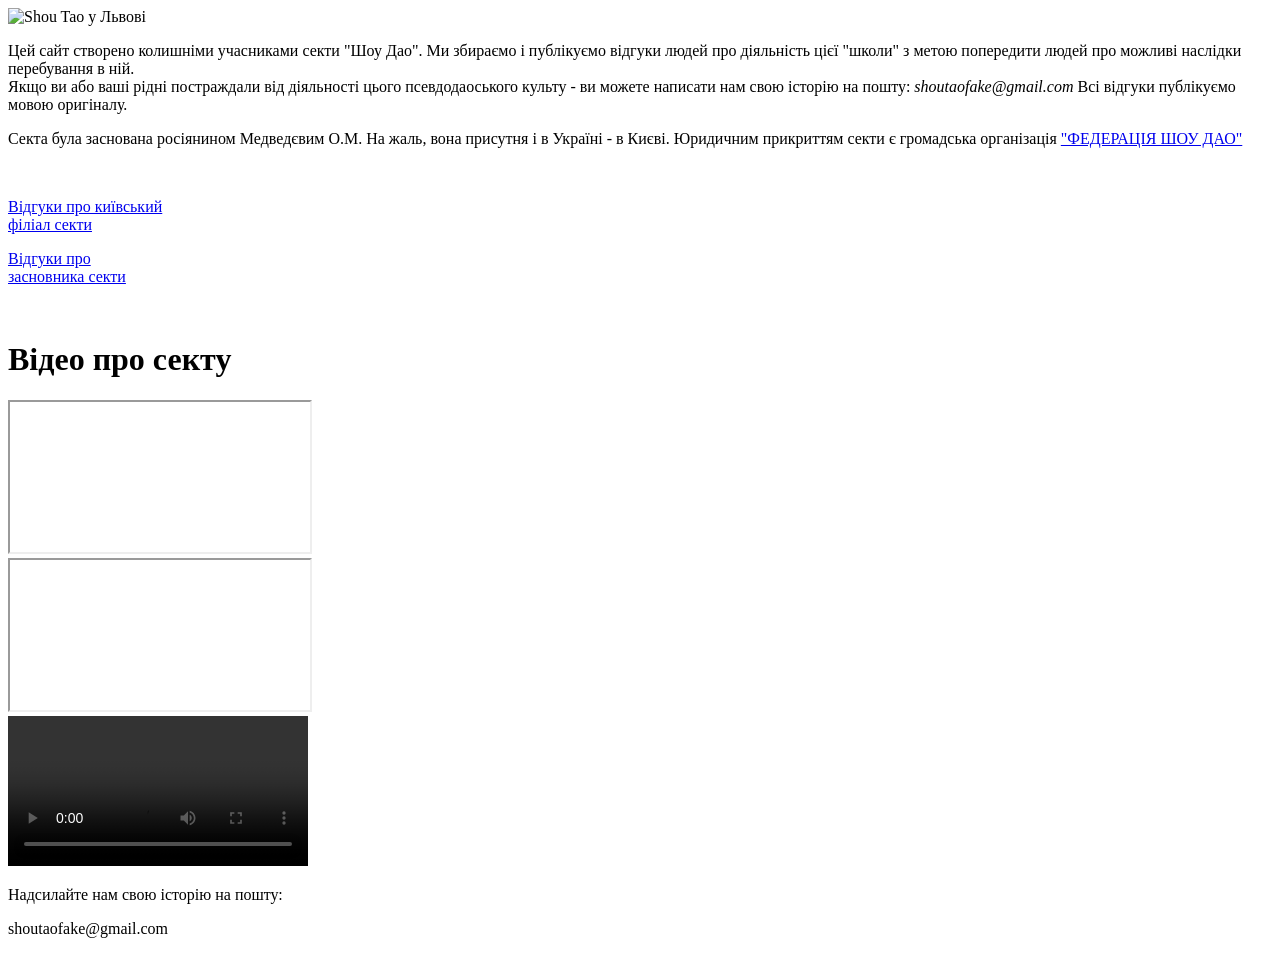
==== index.html @ b6acdb6d "Analitycs script added" ====
<!DOCTYPE html>
<html lang="en">
<head>
    <script async src="https://www.googletagmanager.com/gtm.js?id=GTM-M6TJBGRX"></script>
    <script>
        window.dataLayer = window.dataLayer || [];
        function gtag(){dataLayer.push(arguments);}
        gtag('js', new Date());
    </script>
    <meta charset="UTF-8">
    <meta name="viewport" content="width=device-width, initial-scale=1.0">
    <title>Секта "Шоу Дао"</title>
    <meta name="description"
          content="Секта Шоу Дао">
    <meta property="og:image" content="resources/images/logo.png">
    <link rel="stylesheet" href="resources/css/index.css">
    <link rel="icon" type="image/png" href="favicon.ico">

    <script src="resources/js/bodyVisible.js"></script>
    <noscript>
        <style>.body_hide {
            opacity: 1 !important;
        }</style>
    </noscript>
</head>
<body class="body_hide">
<div class="main">
    <div class="mainBlocks">
        <div class="centerBlock">
            <img class="imageMainPage" src="resources/images/logo.png" alt="Shou Tao у Львові">
            <p class="mainText">Цей сайт створено колишніми учасниками секти "Шоу Дао". Ми збираємо і публікуємо відгуки
                людей про діяльність цієї "школи" з метою попередити людей про можливі наслідки перебування в ній.
                <br>
                Якщо ви або ваші рідні постраждали від діяльності цього псевдодаоського культу - ви можете написати нам
                свою історію на пошту: <i>shoutaofake@gmail.com</i> Всі відгуки публікуємо мовою оригіналу.</p>
            <p class="mainText">Секта була заснована росіянином Медведєвим О.М. На жаль, вона присутня і в Україні -
                в Києві. Юридичним прикриттям секти є громадська організація
                <a href="https://youcontrol.com.ua/catalog/company_details/26388295/">"ФЕДЕРАЦІЯ ШОУ ДАО"</a>
            </p>
            <br>
            <div class="buttonContainer">
                <p class="mainText"><a href="kyivBranch.html" class="detailsButton">Відгуки про київський <br> філіал
                    секти</a></p>
                <p class="mainText"><a href="mainBranch.html" class="detailsButton">Відгуки про<br> засновника секти</a>
                </p>
            </div>
            <br>
            <h1>Відео про секту</h1>
            <div class="videoContainer">
                <iframe
                        src="https://www.youtube.com/embed/m5xCHRYlCHY"
                        title="YouTube video"
                        allowfullscreen>
                </iframe>
            </div>
            <div class="videoContainer">
                <iframe
                        src="https://www.youtube.com/embed/iB5fvdBCmRU"
                        title="YouTube video"
                        allowfullscreen>
                </iframe>
            </div>
            <video controls>
                <source src="resources/video/Skromnist.mp4" type="video/mp4">
                Ваш браузер не підтримує відтворення відео.
            </video>
        </div>
    </div>
</div>
<footer>
    <p>Надсилайте нам свою історію на пошту:</p>
    <p>shoutaofake@gmail.com</p>
</footer>
</body>
</html>
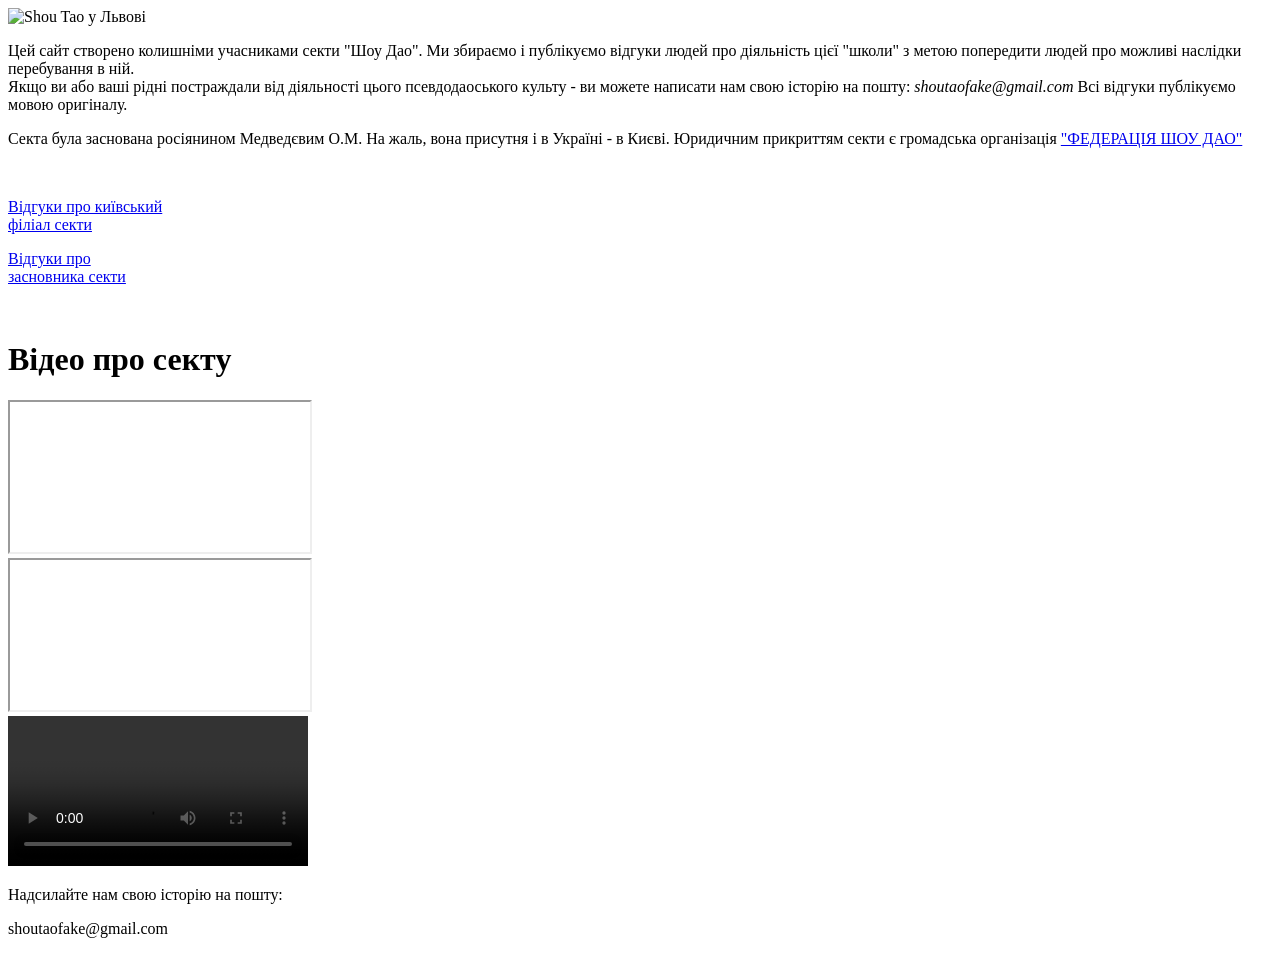
==== commit f5585228: "search console" ====
--- a/index.html
+++ b/index.html
@@ -7,6 +7,7 @@
         function gtag(){dataLayer.push(arguments);}
         gtag('js', new Date());
     </script>
+    <meta name="google-site-verification" content="V1h-qmZuFubVKrE74UNb2M25HEvm6hTyIE13mWxdlgE" />
     <meta charset="UTF-8">
     <meta name="viewport" content="width=device-width, initial-scale=1.0">
     <title>Секта "Шоу Дао"</title>
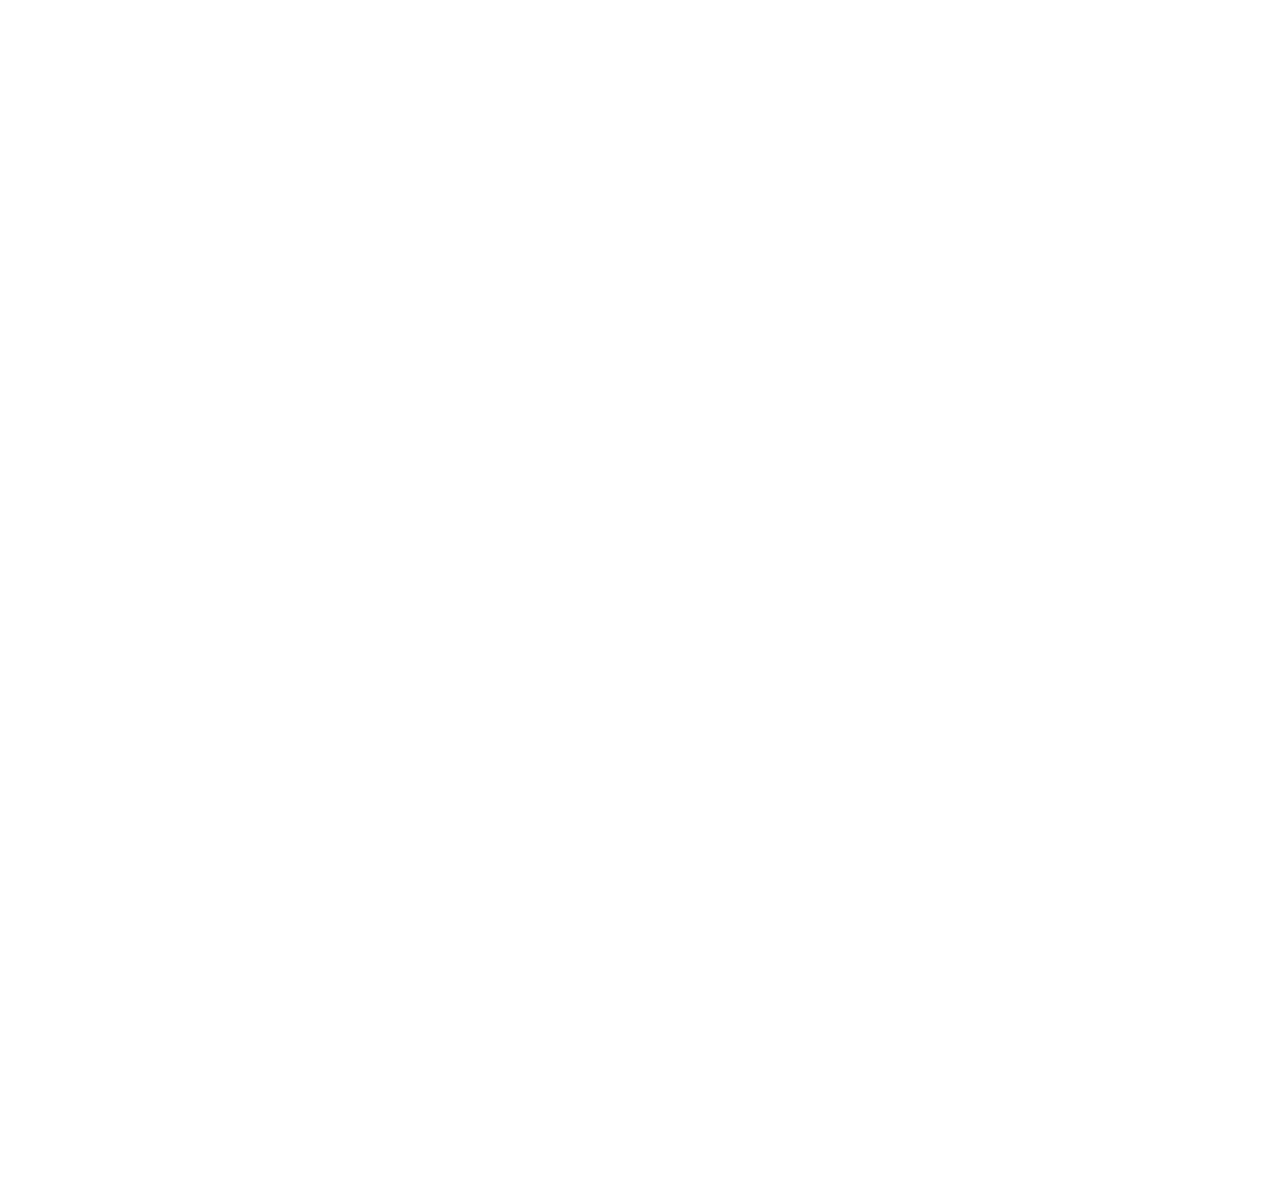
==== commit 26a6d8ce: "article" ====
--- a/index.html
+++ b/index.html
@@ -4,10 +4,14 @@
     <script async src="https://www.googletagmanager.com/gtm.js?id=GTM-M6TJBGRX"></script>
     <script>
         window.dataLayer = window.dataLayer || [];
-        function gtag(){dataLayer.push(arguments);}
+
+        function gtag() {
+            dataLayer.push(arguments);
+        }
+
         gtag('js', new Date());
     </script>
-    <meta name="google-site-verification" content="V1h-qmZuFubVKrE74UNb2M25HEvm6hTyIE13mWxdlgE" />
+    <meta name="google-site-verification" content="V1h-qmZuFubVKrE74UNb2M25HEvm6hTyIE13mWxdlgE"/>
     <meta charset="UTF-8">
     <meta name="viewport" content="width=device-width, initial-scale=1.0">
     <title>Секта "Шоу Дао"</title>
@@ -26,46 +30,44 @@
 </head>
 <body class="body_hide">
 <div class="main">
-    <div class="mainBlocks">
-        <div class="centerBlock">
-            <img class="imageMainPage" src="resources/images/logo.png" alt="Shou Tao у Львові">
-            <p class="mainText">Цей сайт створено колишніми учасниками секти "Шоу Дао". Ми збираємо і публікуємо відгуки
-                людей про діяльність цієї "школи" з метою попередити людей про можливі наслідки перебування в ній.
-                <br>
-                Якщо ви або ваші рідні постраждали від діяльності цього псевдодаоського культу - ви можете написати нам
-                свою історію на пошту: <i>shoutaofake@gmail.com</i> Всі відгуки публікуємо мовою оригіналу.</p>
-            <p class="mainText">Секта була заснована росіянином Медведєвим О.М. На жаль, вона присутня і в Україні -
-                в Києві. Юридичним прикриттям секти є громадська організація
-                <a href="https://youcontrol.com.ua/catalog/company_details/26388295/">"ФЕДЕРАЦІЯ ШОУ ДАО"</a>
+    <div class="centerBlock">
+        <img class="imageMainPage" src="resources/images/logo.png" alt="Shou Tao у Львові">
+        <p class="mainText">Цей сайт створено колишніми учасниками секти "Шоу Дао". Ми збираємо і публікуємо відгуки
+            людей про діяльність цієї "школи" з метою попередити людей про можливі наслідки перебування в ній.
+            <br>
+            Якщо ви або ваші рідні постраждали від діяльності цього псевдодаоського культу - ви можете написати нам
+            свою історію на пошту: <i>shoutaofake@gmail.com</i> Всі відгуки публікуємо мовою оригіналу.</p>
+        <p class="mainText">Секта була заснована росіянином Медведєвим О.М. На жаль, вона присутня і в Україні -
+            в Києві. Юридичним прикриттям секти є громадська організація
+            <a href="https://youcontrol.com.ua/catalog/company_details/26388295/" target="_blank">"ФЕДЕРАЦІЯ ШОУ ДАО"</a>
+        </p>
+        <br>
+        <div class="buttonContainer">
+            <p class="mainText"><a href="kyivBranch.html" class="detailsButton">Відгуки про київський <br> філіал
+                секти</a></p>
+            <p class="mainText"><a href="mainBranch.html" class="detailsButton">Відгуки про<br> засновника секти</a>
             </p>
-            <br>
-            <div class="buttonContainer">
-                <p class="mainText"><a href="kyivBranch.html" class="detailsButton">Відгуки про київський <br> філіал
-                    секти</a></p>
-                <p class="mainText"><a href="mainBranch.html" class="detailsButton">Відгуки про<br> засновника секти</a>
-                </p>
-            </div>
-            <br>
-            <h1>Відео про секту</h1>
-            <div class="videoContainer">
-                <iframe
-                        src="https://www.youtube.com/embed/m5xCHRYlCHY"
-                        title="YouTube video"
-                        allowfullscreen>
-                </iframe>
-            </div>
-            <div class="videoContainer">
-                <iframe
-                        src="https://www.youtube.com/embed/iB5fvdBCmRU"
-                        title="YouTube video"
-                        allowfullscreen>
-                </iframe>
-            </div>
-            <video controls>
-                <source src="resources/video/Skromnist.mp4" type="video/mp4">
-                Ваш браузер не підтримує відтворення відео.
-            </video>
         </div>
+        <br>
+        <h1>Відео про секту</h1>
+        <div class="videoContainer">
+            <iframe
+                    src="https://www.youtube.com/embed/m5xCHRYlCHY"
+                    title="YouTube video"
+                    allowfullscreen>
+            </iframe>
+        </div>
+        <div class="videoContainer">
+            <iframe
+                    src="https://www.youtube.com/embed/iB5fvdBCmRU"
+                    title="YouTube video"
+                    allowfullscreen>
+            </iframe>
+        </div>
+        <video controls>
+            <source src="resources/video/Skromnist.mp4" type="video/mp4">
+            Ваш браузер не підтримує відтворення відео.
+        </video>
     </div>
 </div>
 <footer>
--- a/resources/css/index.css
+++ b/resources/css/index.css
@@ -0,0 +1,345 @@
+* {
+    margin: 0;
+    padding: 0;
+}
+
+body {
+    display: flex;
+    flex-direction: column;
+    background-image: url("../../resources/images/layer.png");
+    background-size: cover;
+    min-height: 100vh;
+}
+
+.body_hide {
+    opacity: 0;
+    transition: .9s opacity ease-in-out;
+}
+
+.body_visible {
+    opacity: 1;
+}
+
+h1 {
+    font-size: 30px;
+    margin-right: 10px;
+    margin-left: 10px;
+}
+
+h2 {
+    font-size: 18px;
+    margin-top: 30px;
+}
+
+a {
+    color: darkred;
+    text-decoration: none;
+}
+
+a:hover {
+    color: red;
+}
+
+p {
+    margin-bottom: 0;
+}
+
+ul {
+    margin-top: -5px;
+    margin-left: 20px;
+}
+
+li {
+    margin-bottom: 6px;
+}
+
+footer {
+    display: flex;
+    flex-direction: column;
+    justify-content: center;
+    flex-shrink: 0;
+    align-items: center;
+    background-color: #190000;
+    height: 60px;
+    padding-left: 10px;
+    padding-right: 10px;
+    color: antiquewhite;
+    text-align: center;
+    font-family: Tahoma, Verdana, Arial, Helvetica, sans-serif;
+    font-size: 14px;
+    line-height: 25px;
+}
+
+.main {
+    display: flex;
+    flex-direction: column;
+    flex: 1;
+    justify-content: space-between;
+    width: 100%;
+    background-repeat: no-repeat;
+    background-size: contain;
+}
+
+.mainBlocks {
+    display: flex;
+    flex-direction: row;
+}
+
+.centerBlock {
+    display: flex;
+    flex-direction: column;
+    align-items: center;
+    width: 35%;
+    padding-bottom: 10px;
+    color: #3a1700;
+    text-align: center;
+    font-size: 30px;
+    margin: 0 auto 20px;
+}
+
+.buttonContainer {
+    display: flex;
+    flex-direction: row;
+    justify-content: center;
+    align-items: center;
+    width: 100%;
+}
+
+.detailsButton {
+    display: flex;
+    flex-direction: column;
+    align-items: center;
+    width: 90%;
+    font-family: Tahoma, Verdana, Arial, Helvetica, sans-serif;
+    font-size: 18px;
+    text-align: center;
+    letter-spacing: 1px;
+    text-decoration: none;
+    border: #190000 solid 3px;
+    padding: 1px 10px 3px 10px;
+}
+
+.detailsButton:hover {
+    background-color: #190000;
+    color: white;
+}
+
+.videoContainer {
+    width: 70%;
+    max-width: 800px;
+    margin: 20px auto;
+    aspect-ratio: 16 / 9;
+}
+
+.videoContainer iframe {
+    width: 100%;
+    height: 100%;
+    border: none;
+}
+
+video {
+    width: 70%;
+}
+
+.imageMainPage {
+    width: 140px;
+    margin-top: 15px;
+}
+
+.category {
+    font-family: Tahoma, Verdana, Arial, Helvetica, sans-serif;
+    font-size: 22px;
+    text-align: center;
+    text-decoration: none;
+    letter-spacing: 1px;
+    color: darkred;
+}
+
+.mainText {
+    width: 100%;
+    padding-top: 10px;
+    font-family: Verdana, Arial, Helvetica, sans-serif;
+    font-size: 14px;
+    line-height: 24px;
+    text-align: justify;
+}
+
+.navigation{
+    display: block;
+    align-self: flex-start;
+    font-size: 14px;
+    border: #190000 solid 1px;
+    border-radius: 3px;
+    padding: 3px 10px 3px 10px;
+    margin-bottom: 10px;
+}
+
+.navigation:hover {
+    background-color: #190000;
+    color: white;
+}
+
+/* ==============================
+   Адаптація для планшетів
+   ============================== */
+
+@media screen and (max-width: 1024px) {
+    .centerBlock {
+        width: 75%;
+        font-size: 24px;
+    }
+
+    .mainText {
+        font-size: 16px;
+        line-height: 23px;
+    }
+
+    .videoContainer {
+        width: 85%;
+    }
+
+    video {
+        width: 85%;
+    }
+
+    h1 {
+        font-size: 27px;
+    }
+
+    h2 {
+        font-size: 24px;
+    }
+
+    h3 {
+        font-size: 21px;
+    }
+}
+
+
+/* ==============================
+   Адаптація для смартфонів
+   ============================== */
+
+@media screen and (max-width: 768px) {
+    body {
+        background-size: cover;
+        background-position: center;
+    }
+
+    .mainBlocks {
+        flex-direction: column;
+    }
+
+    .centerBlock {
+        width: 90%;
+        margin: 0 auto 15px;
+        padding-bottom: 10px;
+        font-size: 20px;
+    }
+
+    .imageMainPage {
+        width: 120px;
+        margin-top: 15px;
+    }
+
+    .mainText {
+        width: 100%;
+        font-size: 15px;
+        line-height: 22px;
+        text-align: justify;
+    }
+
+    .buttonContainer {
+        flex-direction: column;
+        gap: 15px;
+    }
+
+    .buttonContainer p {
+        width: 100%;
+        display: flex;
+        justify-content: center;
+    }
+
+    .detailsButton {
+        width: 85%;
+        box-sizing: border-box;
+        font-size: 16px;
+        padding: 8px 10px;
+    }
+
+    .videoContainer {
+        width: 100%;
+        max-width: 100%;
+        margin: 15px auto;
+    }
+
+    video {
+        width: 100%;
+    }
+
+    h1 {
+        font-size: 24px;
+    }
+
+    h2 {
+        font-size: 22px;
+    }
+
+    h3 {
+        font-size: 19px;
+    }
+
+    footer {
+        height: auto;
+        min-height: 60px;
+        padding: 10px;
+        font-size: 13px;
+        line-height: 21px;
+    }
+}
+
+
+/* ==============================
+   Дуже маленькі смартфони
+   ============================== */
+
+@media screen and (max-width: 480px) {
+    .centerBlock {
+        width: 92%;
+    }
+
+    .imageMainPage {
+        width: 100px;
+    }
+
+    .mainText {
+        font-size: 14px;
+        line-height: 21px;
+    }
+
+    .detailsButton {
+        width: 95%;
+        font-size: 15px;
+        letter-spacing: 0.5px;
+    }
+
+    h1 {
+        font-size: 21px;
+    }
+
+    h2 {
+        font-size: 19px;
+    }
+
+    h3 {
+        font-size: 17px;
+    }
+
+    .videoContainer {
+        margin: 12px auto;
+    }
+
+    footer {
+        font-size: 12px;
+    }
+}
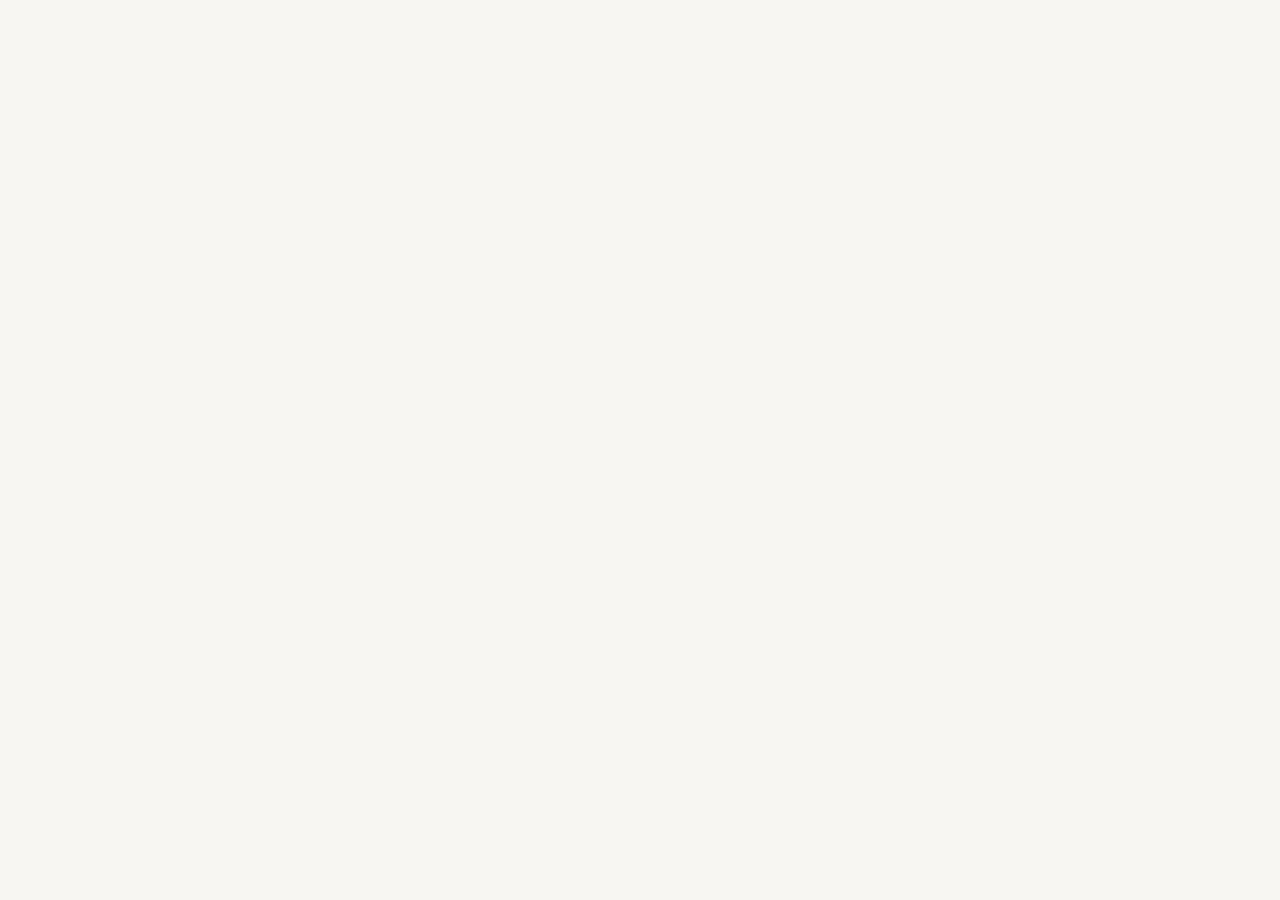
==== commit 836fa686: "article 2" ====
--- a/index.html
+++ b/index.html
@@ -32,14 +32,15 @@
 <div class="main">
     <div class="centerBlock">
         <img class="imageMainPage" src="resources/images/logo.png" alt="Shou Tao у Львові">
-        <p class="mainText">Цей сайт створено колишніми учасниками секти "Шоу Дао". Ми збираємо і публікуємо відгуки
-            людей про діяльність цієї "школи" з метою попередити людей про можливі наслідки перебування в ній.
-            <br>
-            Якщо ви або ваші рідні постраждали від діяльності цього псевдодаоського культу - ви можете написати нам
-            свою історію на пошту: <i>shoutaofake@gmail.com</i> Всі відгуки публікуємо мовою оригіналу.</p>
+        <h1>Секта "Шоу Дао"</h1>
+        <p class="mainText">Цей сайт створено для розвінчування діяльності секти "Шоу Дао" в Україні. Ми збираємо і
+            публікуємо відгуки людей про діяльність цієї "школи".</p>
+        <p class="mainText"> Якщо ви або ваші рідні постраждали від діяльності цього псевдодаоського культу - ви можете
+            написати нам свою історію на пошту: <i>shoutaofake@gmail.com</i> Всі відгуки публікуємо мовою оригіналу.</p>
         <p class="mainText">Секта була заснована росіянином Медведєвим О.М. На жаль, вона присутня і в Україні -
             в Києві. Юридичним прикриттям секти є громадська організація
-            <a href="https://youcontrol.com.ua/catalog/company_details/26388295/" target="_blank">"ФЕДЕРАЦІЯ ШОУ ДАО"</a>
+            <a href="https://youcontrol.com.ua/catalog/company_details/26388295/" target="_blank">"ФЕДЕРАЦІЯ ШОУ
+                ДАО"</a>
         </p>
         <br>
         <div class="buttonContainer">
@@ -48,26 +49,10 @@
             <p class="mainText"><a href="mainBranch.html" class="detailsButton">Відгуки про<br> засновника секти</a>
             </p>
         </div>
-        <br>
-        <h1>Відео про секту</h1>
-        <div class="videoContainer">
-            <iframe
-                    src="https://www.youtube.com/embed/m5xCHRYlCHY"
-                    title="YouTube video"
-                    allowfullscreen>
-            </iframe>
+        <div class="buttonContainer">
+            <p class="mainText"><a href="video.html" class="detailsButton">Відео <br>про секту</a></p>
+            <p class="mainText"><a href="selfVideo.html" class="detailsButton">Відео <br>сектантів про себе</a></p>
         </div>
-        <div class="videoContainer">
-            <iframe
-                    src="https://www.youtube.com/embed/iB5fvdBCmRU"
-                    title="YouTube video"
-                    allowfullscreen>
-            </iframe>
-        </div>
-        <video controls>
-            <source src="resources/video/Skromnist.mp4" type="video/mp4">
-            Ваш браузер не підтримує відтворення відео.
-        </video>
     </div>
 </div>
 <footer>
--- a/resources/css/index.css
+++ b/resources/css/index.css
@@ -6,7 +6,7 @@
 body {
     display: flex;
     flex-direction: column;
-    background-image: url("../../resources/images/layer.png");
+    background-color: #F7F6F2;
     background-size: cover;
     min-height: 100vh;
 }
@@ -139,6 +139,15 @@
 
 video {
     width: 70%;
+    max-height: 400px;
+    margin-top: 20px;
+    margin-bottom: 20px;
+}
+
+.videoText {
+    text-align: center;
+    font-size: 16px;
+    margin-bottom: 40px;
 }
 
 .imageMainPage {
@@ -164,7 +173,7 @@
     text-align: justify;
 }
 
-.navigation{
+.navigation {
     display: block;
     align-self: flex-start;
     font-size: 14px;
